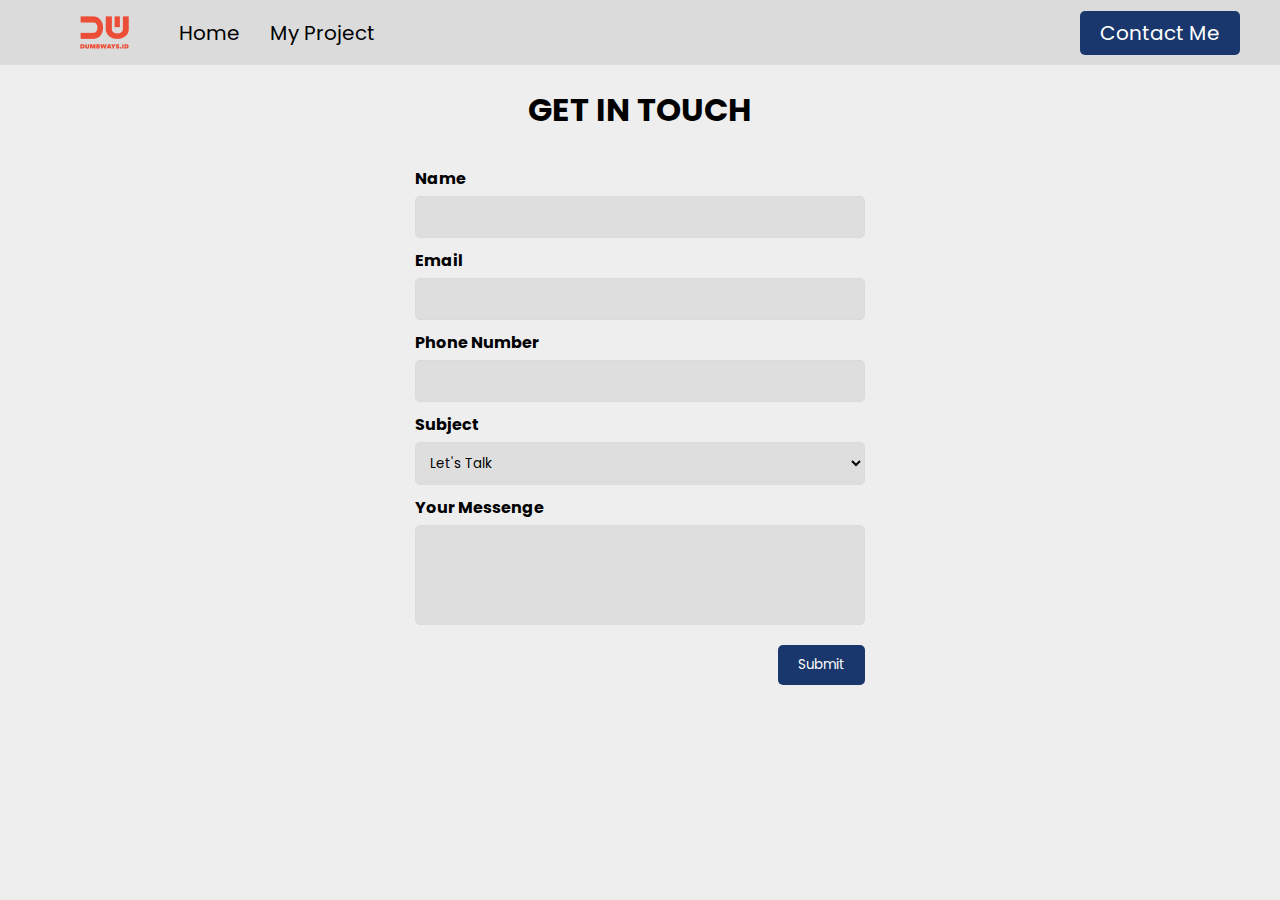
==== contact-me.html @ d0e0df3b "day 8" ====
<html>
    <head>
        <title>Contact ME</title>
        <link rel="stylesheet" href="./asset/css/style.css">
        <link rel="preconnect" href="https://fonts.googleapis.com">
        <link rel="preconnect" href="https://fonts.gstatic.com" crossorigin>
        <link href="https://fonts.googleapis.com/css2?family=Poppins&display=swap" rel="stylesheet">
    </head>
    <body>
        <!-- Navbar -->
        <nav>
            <div class="nav-left">
                <ul>
                    <img src="./asset/images/logo.png" alt="logo">
                    <li>
                        <a href="index.html">Home</a>
                    </li>
                    <li>
                        <a href="myProject.html">My Project</a>
                    </li>
                </ul>
            </div>
            <div class="nav-right">
                <a href="contact-me.html">Contact Me</a>
            </div>
        </nav>
        <!-- Form -->
        <h1>GET IN TOUCH</h1>
        <form action="" class="form-contact">
            <div>
                <label for="name">Name</label>
                <input type="text" id="name">
            </div>
            <div>
                <label for="email">Email</label>
                <input type="text" id="email">
            </div>
            <div>
                <label for="phone">Phone Number</label>
                <input type="text" id="phone">
            </div>
            <div>
                <label for="subject">Subject</label>
                <select id="subject">
                    <option >Let's Talk</option>
                    <option >Let's Colloraborasion</option>
                    <option >I am Hiring</option>
                </select>
            </div>
            <div>
                <label for="message">Your Messenge</label>
                <textarea id="message"></textarea>
            </div>
            <div>
                <button class="btn" onclick="getData()">Submit</button>
            </div>
        </form>
    </body>
    <script src="./asset/js/script.js"></script>
</html>
---- asset/css/style.css ----
* {
    font-family: 'Poppins', sans-serif;
} 
/* index */
body{
    background-color: #EEEEEE;
    margin: 0;
}

.card {
 margin: 50px auto;
 padding: 30px;
 width: 1000px;
 background-color: white;
 font-family: Helvetica;
 border-radius: 10px;
 box-shadow: 10px 10px 0px 0px #E8E2E2;

}

.card .content {
    padding: 50px;
}

.card .card-img{
    margin-right: 40px;
}

div p {
    text-align: justify;
    font-size: 15px;
}

.card button{
    background-color: #19376D;
    border: none;
    color: white;
    padding: 10px;
    text-align: center;
    border-radius: 20px;
    font-size: 15px;
    width: 100px;
    cursor: pointer;
}

.card a{
    text-decoration: none;
    color: black;
}

.icon {
    padding-top: 10px;
    width: 160px;
}

.icon a img {
    width: 30px;
    margin: 1px;
    padding: 1px;
}

.card-img{
    margin: auto 10px;
    box-shadow: 0 0 5px grey;
    border-radius: 20px;
}

.card-img img{
    width: 350px;
    height: 400px;
    border-radius: 20px 20px 0px 0px;
}

.card-img div {
    text-align: center;
    margin: 1px auto;
    padding: 1px 0 15px 0;
}

.card-img h1 {
    margin: 3px auto;
}

.card-img span{
    font-size: 13px;
}






/* ======== Navbar ========*/

nav{
    display: flex;
    align-items: center;
    justify-content: space-between;
    background-color: #dbdbdb;
    padding: 0 40px;
}

nav img {
    margin-right: 50px;
}

.nav-left ul{
    display: flex;
    list-style-type: none;
    align-items: center;
}

.nav-left ul li{
    margin-right: 30px;
    font-size: 20px;
}

.nav-left a {
    text-decoration: none;
    color: black;
}

.nav-right a{
    text-decoration: none;
    font-size: 20px;
    color: white;
    background-color: #19376D;
    padding: 8px 20px;
    border-radius: 5px;
}

.humberger-nav-container {
    font-size: 24px;
    display: none;
}

.humberger-nav-container a {
    color: white;
    background-color: #9a9a9a;
    display: flex;
    align-items: center;
    justify-content: center;
    border: 1px solid white;
    padding: 10px;
}

.humberger-nav-container .humberger-nav-active {
    background-color: #19376D;
}

#barsmenu {
    display: none;
}


@media only screen and (max-width: 1000px) {
    .nav-list {
        display: none;
    }
    .card{
        flex-direction: column;
    }
    #barsmenu {
        display: block;
    }
        
    .card-img {
        justify-content: center;
         width: 350px;
    }
    
}




/* ======== CSS Form Contac ME ========*/

.form-contact {
    flex-direction: column;
    width: 450px;
    margin: auto;
    display: flex;
    flex-direction: column;
    margin-bottom: 50px;
}

.form-contact div{
    margin-top: 10px;
}

.form-contact label{
    font-weight: bold;
}

.form-contact input, .form-contact select, .form-contact textarea{
    width: 100%;
    background-color: #dfdedf;
    border-radius: 5px;
    border: 1px solid #dbdbdb;
    padding: 10px;
    margin-top: 5px;
}

.form-contact textarea{
    resize: none;
    height: 100px;
}

.form-contact button {
    background-color: #19376D;
    padding: 10px 20px;
    color: white;
    border: none;
    border-radius: 5px;
    margin-top: 10px;
    cursor: pointer;
}
.form-contact .btn{
    float: right;
}

h1 {
    text-align: center;
}





/* ======== CSS Form myProject dan tampilan ========*/

.formProject {
    flex-direction: column;
    width: 450px;
    margin: auto;
    display: flex;
    flex-direction: column;
    margin-bottom: 50px;
}

.formProject div {
    margin-top: 10px;
}

.formProject label {
    font-weight: bold;
}

.formProject input, .formProject select, .formProject textarea {
    width: 100%;
    background-color: #dfdedf;
    border-radius: 5px;
    border: 1px solid #dbdbdb;
    padding: 10px;
    margin-top: 5px;
}

.formProject textarea {
    resize: none;
    height: 100px;
}

.formProject button {
    background-color: #19376D;
    padding: 10px 20px;
    color: white;
    border: none;
    border-radius: 5px;
    margin-top: 10px;
    cursor: pointer;
}

.formProject .btn {
    float: right;
}

.formProject .checkbox {
    display: flex;
    flex-direction: column;
}

.formProject .checkbox-line {
    display: flex;
    margin-top: 5px;
}

.formProject .checkbox-column {
    font-size: 14px;
    margin-right: 100px;
}


.formProject .checkbox-column label {
    display: flex;
    justify-content: baseline;
}

.formProject .checkbox input {
    width: 20px;
    height: 20px;
    margin-right: 10px;
}


h1 {
    text-align: center;
}





/* ======== Dibawahnya form Project  ========*/

.cardsProject {
    width: 100%;
    background-color: white;
    
}

.cardProject {
    display: grid;
    margin: auto;
    flex-direction: center;
    grid-template-columns: auto auto auto;
}

.cardsProject h1{
    padding-top: 50px;
}


.cardsProject .cardBodyProject {
    background-color: rgb(235, 235, 235);
    max-width: min-content;
    border-radius: 10px;
    margin: 20px;
    display: flex;
    flex-direction: column;
    justify-content: space-between;
    box-sizing: border-box;
}

.cardsProject .img {
    margin: 25px;
}

.cardsProject img {
    width: 300px;
    height: 300px;
    border-radius: 10px;
    object-fit: cover;
        
}

.cardsProject .cardDesripsion {
    padding: 0 10px 0 10px;
}

.cardDesripsion a{
    color: black;
    text-decoration: none;

}
.cardDesripsion h3 {
    margin: -20px auto 1px 0px;
}

.cardDesripsion span {
    margin-bottom: 100px;
    font-size: 13px;
} 

.cardDesripsion p {
    font-size: 15px;
    
}

.cardBodyProject .imgtech img {
    height: 40px;
    width: 40px;
    padding: 10px;
}

.cardBodyProject .imgtech {
    margin: 20px auto 10px 0px;
}

.cardsProject .cardBodyProject .control-button a{
    text-align: center;
    border-radius: 5px;
    background-color: black;
    color: white;
    text-decoration: none;
    padding: 5px 60px;
}




/* ======== Detail Project ======== */

.containerDetailp {
    background-color: #EEEEEE;
    margin: 50px;
}

.containerDetailp h1 {
    padding-bottom: 20px;
}

.detailphead {
    display: flex;
}

.imgPostingan img {
    width: 800px;
    height: 500px;
}

.detailpostingan .detail {
    margin-left: 30px;
    
}

.detailpostingan .detailJudul {
    font-weight: bold;
    font-size: 20px;
    margin-bottom: 10px;
}
.detail .isiDetail {
    display: flex;
    margin-bottom: 15px;
    
}

.detail .isiDetail2 {
    display: flex;
    margin-bottom: 15px;
    justify-content: space-between;
}



/* Testimonial */

.container {
    padding: 50px 0;
    display: flex;
    flex-direction: column;
    align-items: center;
}

.testimonials {
    display: flex;
    flex-wrap: wrap;
    justify-content: center;
    margin-top: 30px;
    width: 100%;
}

.testimonial {
    width: 25%;
    margin: 0px 15px 30px 15px;
    padding: 20px;
    background-color: #fff;
    box-shadow: 0 0 10px rgba(0, 0, 0, 0.2);
}

.testimonial img {
    height: 200px;
    object-fit: cover;
}

.quote {
    font-size: 16px;
    font-style: italic;
    line-height: 1.5;
    margin-bottom: 20px;
}

.author {
    font-weight: bold;
    text-align: right;
}

.profile-testimonial {
    width: 100%;
}

.container-rating {
    display: flex;
    flex-direction: column;
    align-items: center;
}


.rating-btn {
    margin: 20px;
    padding: 0px 20px;
    font-size: 20px;
    font-weight: bold;
    background-color: orangered;
    color: white;
    cursor: pointer;
}
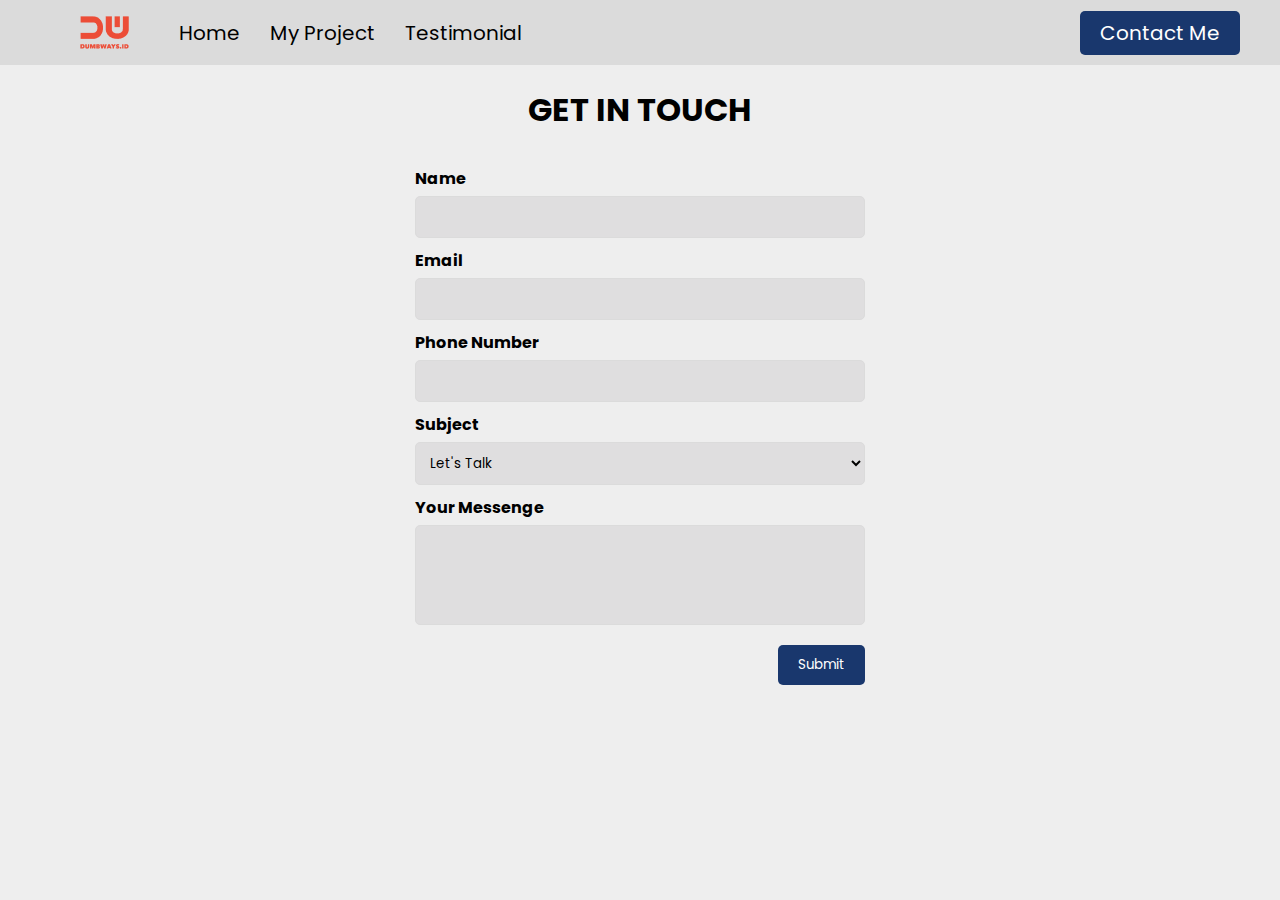
==== commit e1cac3d8: "days8" ====
--- a/contact-me.html
+++ b/contact-me.html
@@ -17,6 +17,9 @@
                     </li>
                     <li>
                         <a href="myProject.html">My Project</a>
+                    </li>
+                    <li class="nav-list">
+                        <a href="testimonial.html">Testimonial</a>
                     </li>
                 </ul>
             </div>
--- a/asset/css/style.css
+++ b/asset/css/style.css
@@ -501,7 +501,7 @@
     padding: 0px 20px;
     font-size: 20px;
     font-weight: bold;
-    background-color: orangered;
+    background-color: #19376D;
     color: white;
     cursor: pointer;
 }
